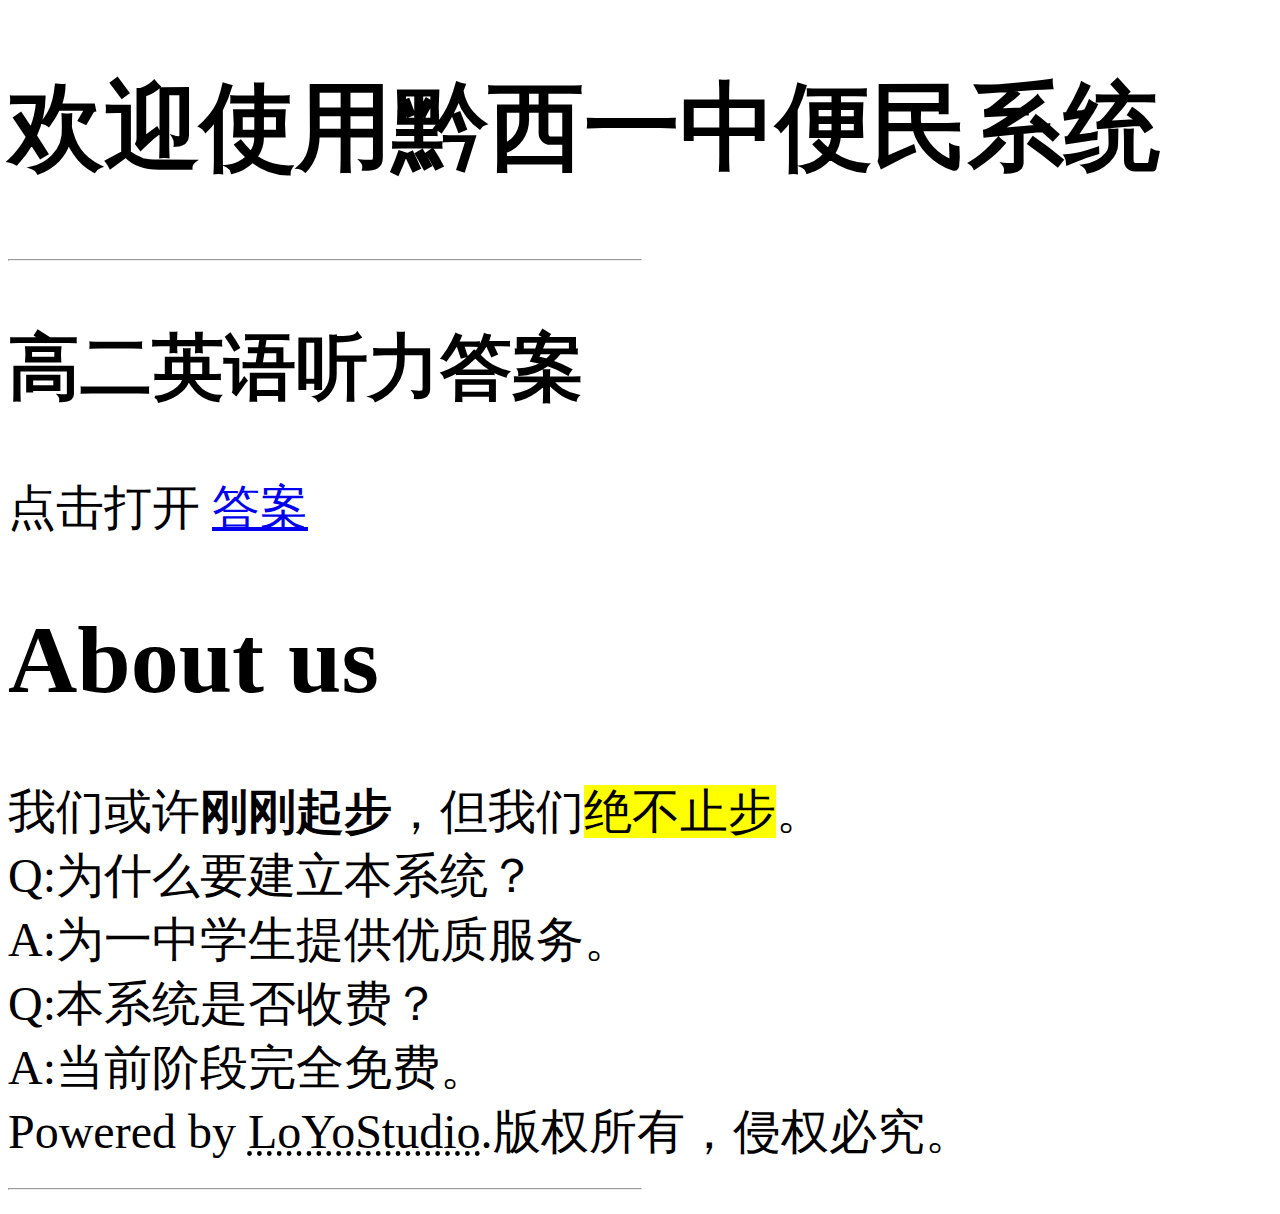
==== index.html @ 10140d36 "Update index.html" ====
<!doctype html>
    <head>
        <meta charset="utf-8">
        <body>
            <font size="20">
        <h1>欢迎使用黔西一中便民系统</h1>
        <hr width="50%" align="left">
        <h2>高二英语听力答案</h2>
        点击打开
            <a href="answer.com.html" target="_blank">答案</a>
            <h1>About us</h1>
            我们或许<b>刚刚起步</b>，但我们<mark>绝不止步</mark>。<br>
            Q:为什么要建立本系统？<br>
            A:为一中学生提供优质服务。<br>
            Q:本系统是否收费？<br>
            A:当前阶段完全免费。<br>
            Powered by <abbr title="成立于2018.3.2">LoYoStudio</abbr>.版权所有，侵权必究。
            <hr width="50%" align="left"></font>
    </body>
</html>
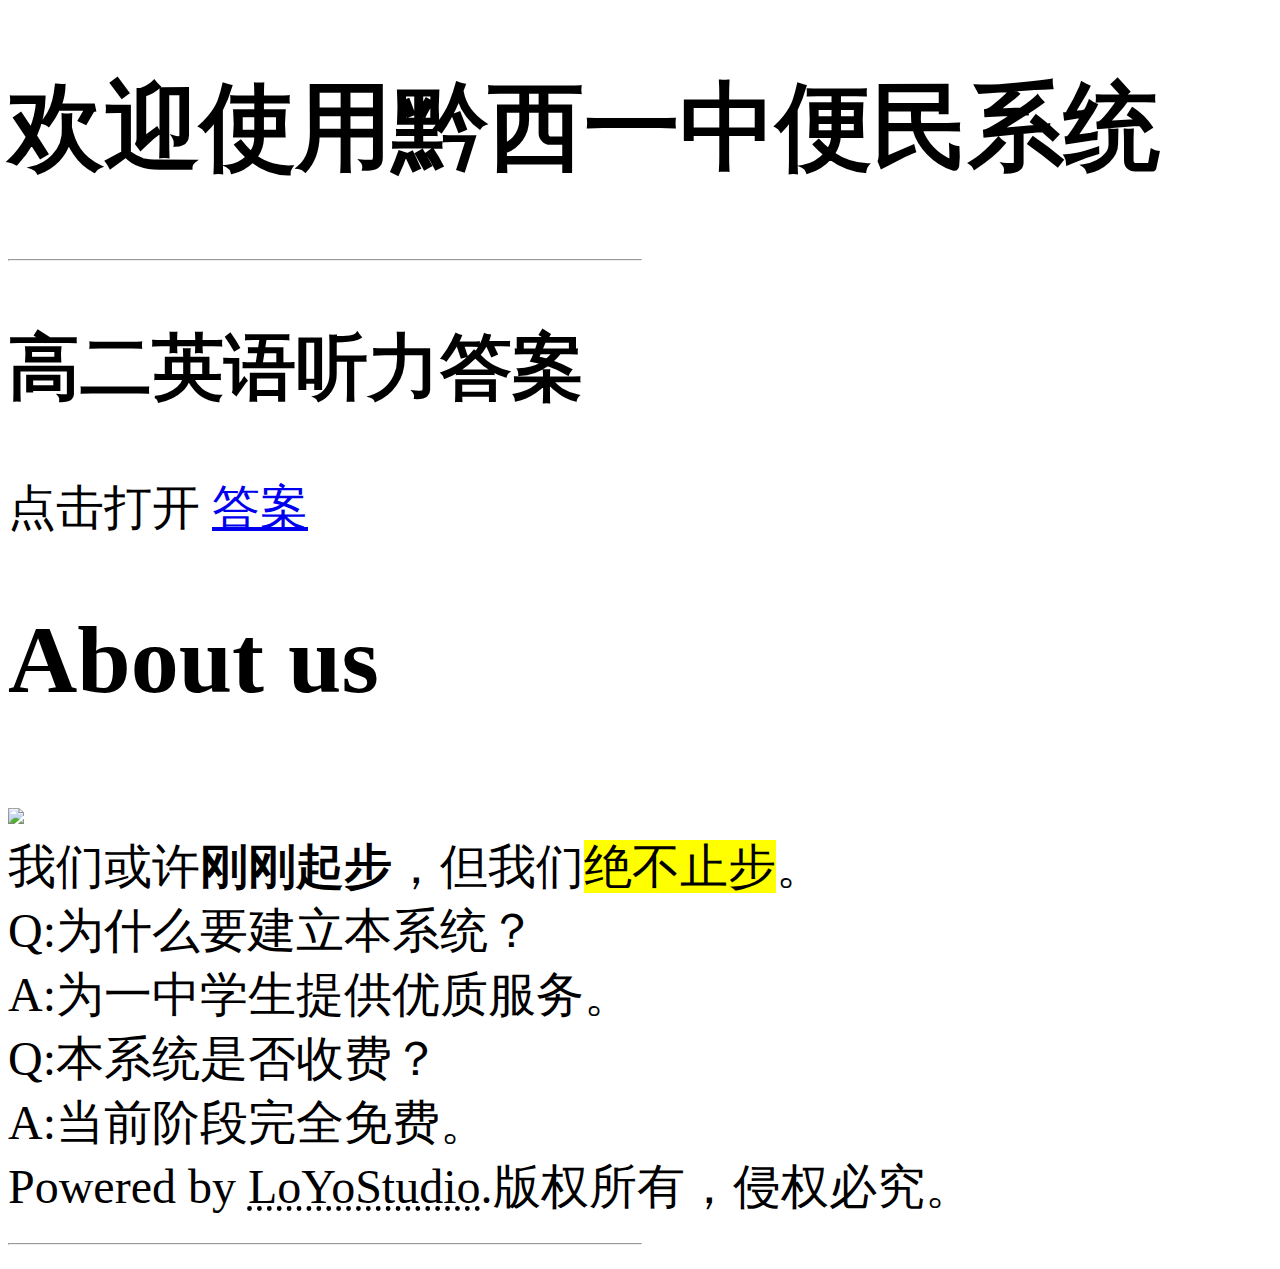
==== commit 0ba75c01: "no" ====
--- a/index.html
+++ b/index.html
@@ -1,7 +1,9 @@
 <!doctype html>
     <head>
         <meta charset="utf-8">
-        <body>
+    </head>
+
+    <body style="font-family: 华文细黑 ">
             <font size="20">
         <h1>欢迎使用黔西一中便民系统</h1>
         <hr width="50%" align="left">
@@ -9,6 +11,7 @@
         点击打开
             <a href="answer.com.html" target="_blank">答案</a>
             <h1>About us</h1>
+                <img src="images/logo.png" width="200"><br>
             我们或许<b>刚刚起步</b>，但我们<mark>绝不止步</mark>。<br>
             Q:为什么要建立本系统？<br>
             A:为一中学生提供优质服务。<br>
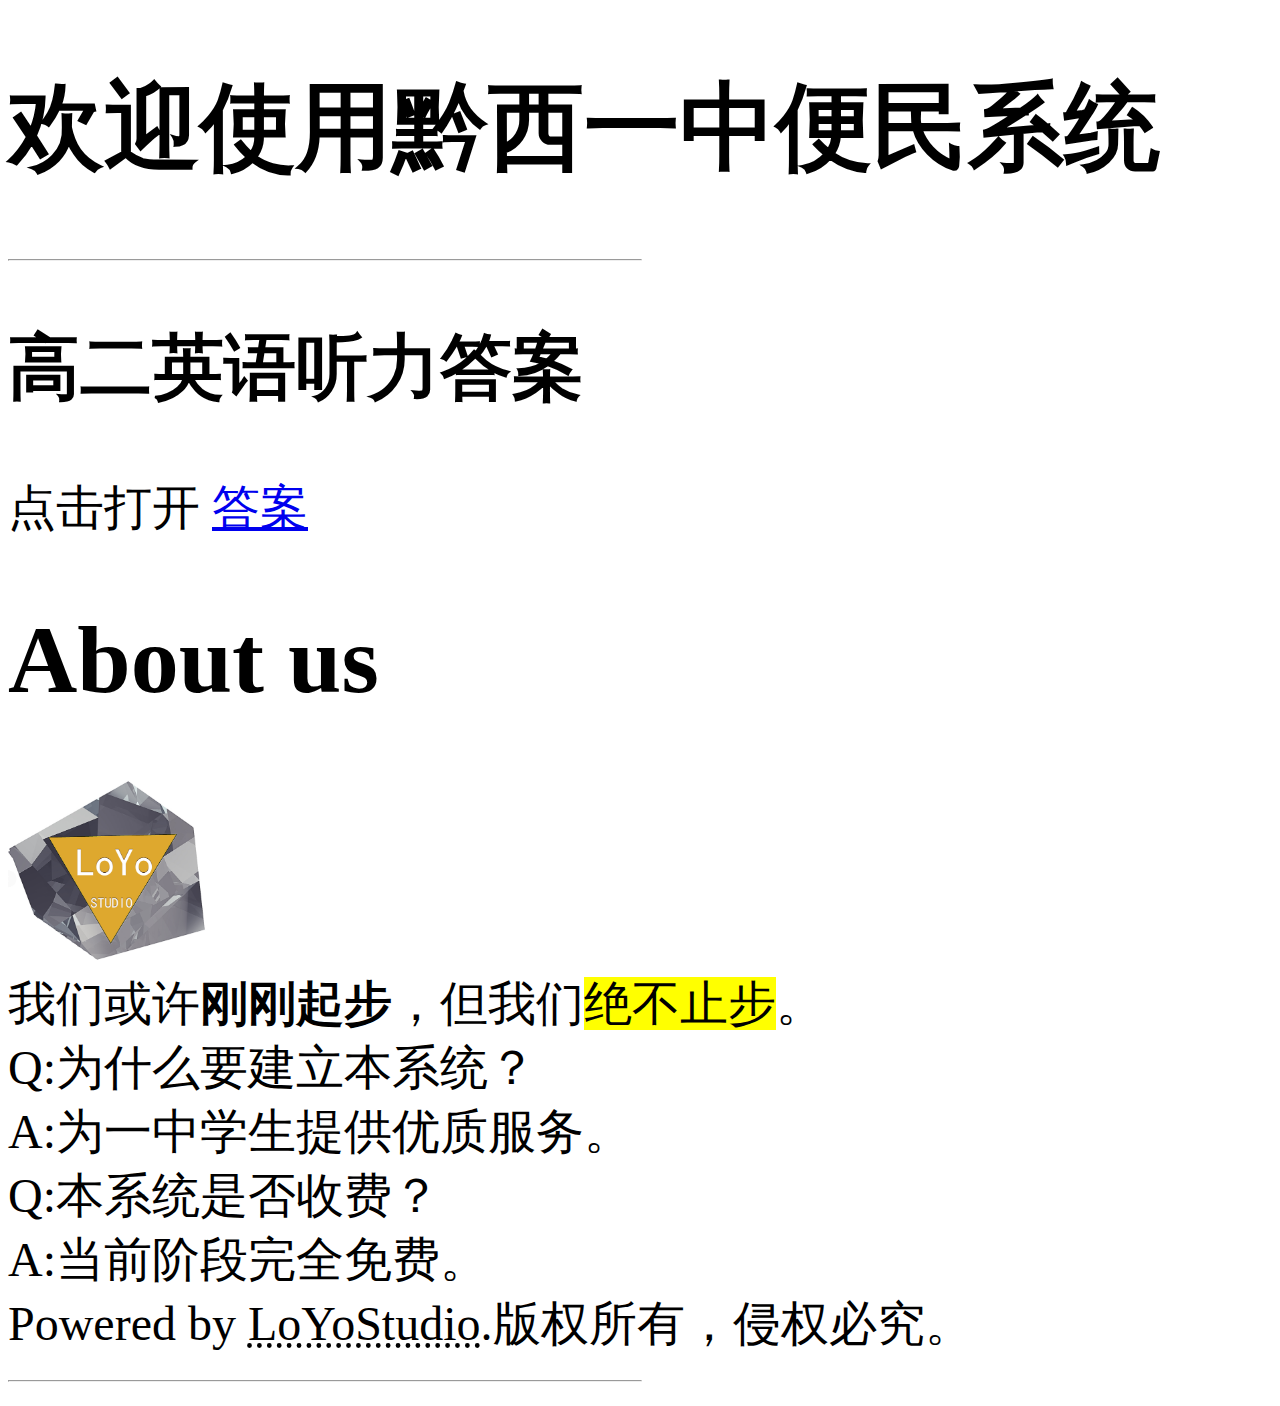
==== commit 9d0a7e9b: "background and font" ====
--- a/index.html
+++ b/index.html
@@ -3,7 +3,7 @@
         <meta charset="utf-8">
     </head>
 
-    <body style="font-family: 华文细黑 ">
+    <body style="font-family: cursive ">
             <font size="20">
         <h1>欢迎使用黔西一中便民系统</h1>
         <hr width="50%" align="left">
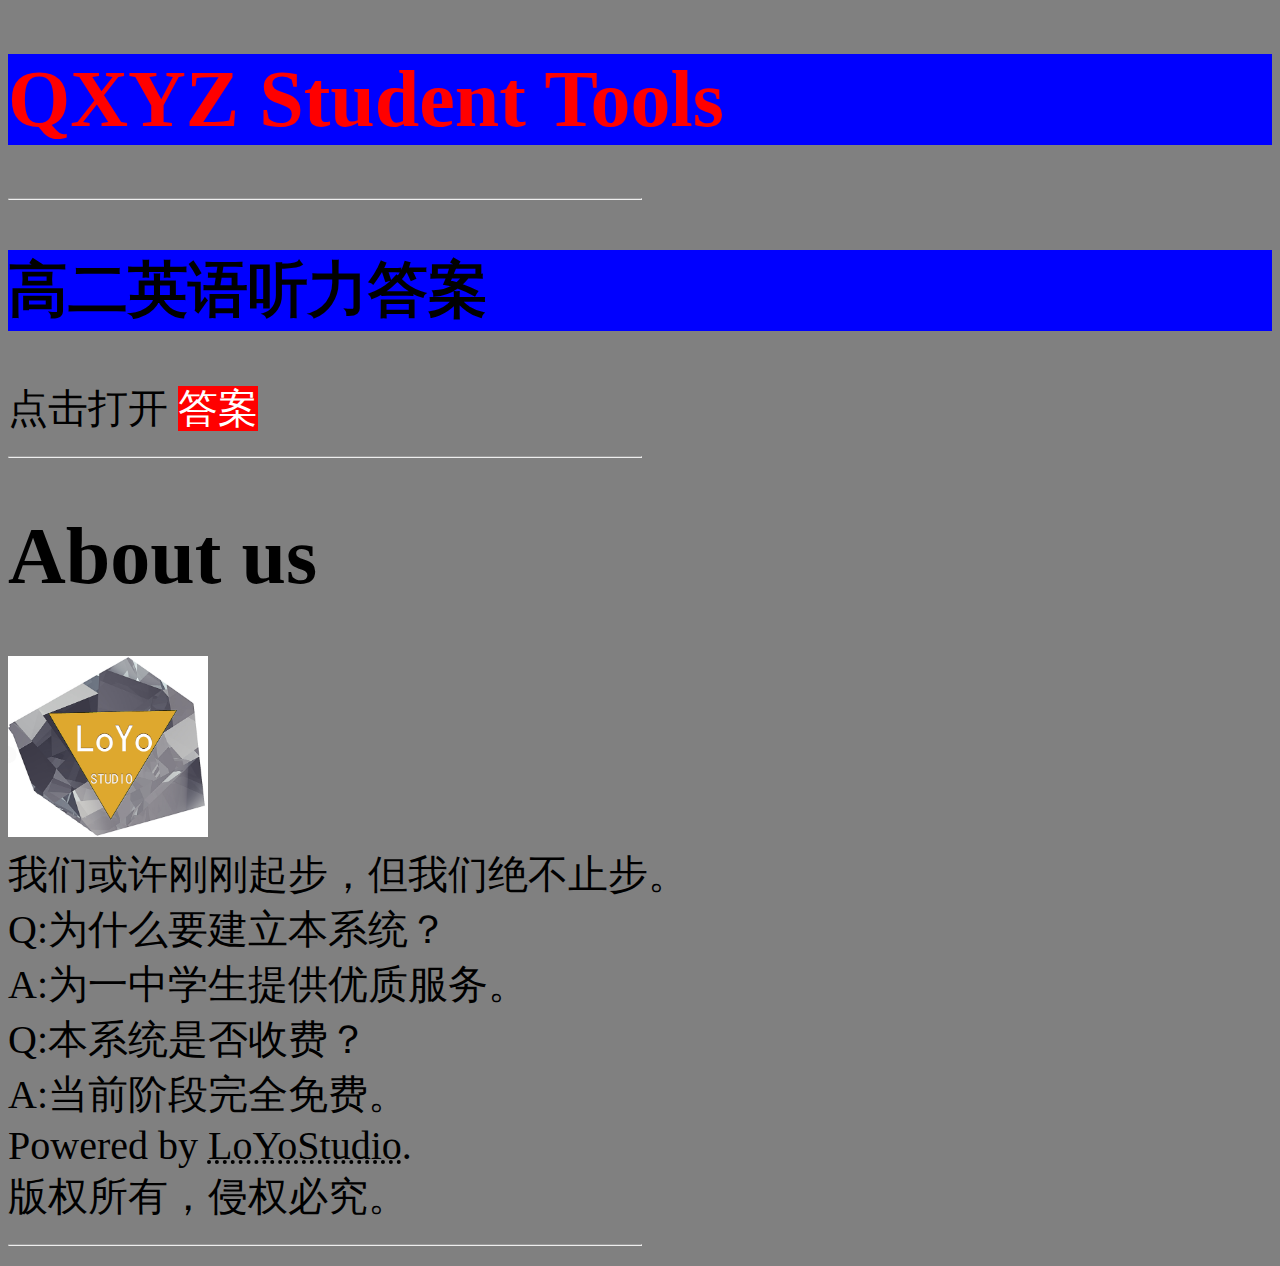
==== commit a62d4627: "New UI" ====
--- a/index.html
+++ b/index.html
@@ -1,23 +1,23 @@
-<!doctype html>
+<!Doctype html>
     <head>
         <meta charset="utf-8">
+    <link rel="stylesheet" href="index1.css">
     </head>
-
-    <body style="font-family: cursive ">
-            <font size="20">
-        <h1>欢迎使用黔西一中便民系统</h1>
-        <hr width="50%" align="left">
+    <body id="id1">
+         <h1 id="Name">QXYZ Student Tools</h1>
+         <hr width="50%" align="left">
         <h2>高二英语听力答案</h2>
         点击打开
             <a href="answer.com.html" target="_blank">答案</a>
+            <hr width="50%" align="left">
             <h1>About us</h1>
                 <img src="images/logo.png" width="200"><br>
-            我们或许<b>刚刚起步</b>，但我们<mark>绝不止步</mark>。<br>
+            我们或许刚刚起步，但我们绝不止步。<br>
             Q:为什么要建立本系统？<br>
             A:为一中学生提供优质服务。<br>
             Q:本系统是否收费？<br>
             A:当前阶段完全免费。<br>
-            Powered by <abbr title="成立于2018.3.2">LoYoStudio</abbr>.版权所有，侵权必究。
-            <hr width="50%" align="left"></font>
+            Powered by <abbr title="成立于2018.3.2">LoYoStudio</abbr>.<br>版权所有，侵权必究。
+            <hr width="50%" align="left">
     </body>
-</html>
+</html>--- a/index1.css
+++ b/index1.css
@@ -0,0 +1,17 @@
+#id1{
+	font-size: 40px;
+	font-family: cursive;
+	background-color: gray;
+}
+#Name{
+	color: red;
+	background-color:blue; 
+}
+body > h2{
+	background-color: blue; 
+}
+body a{
+	color: white;
+	background-color: red;
+	text-decoration: none;
+}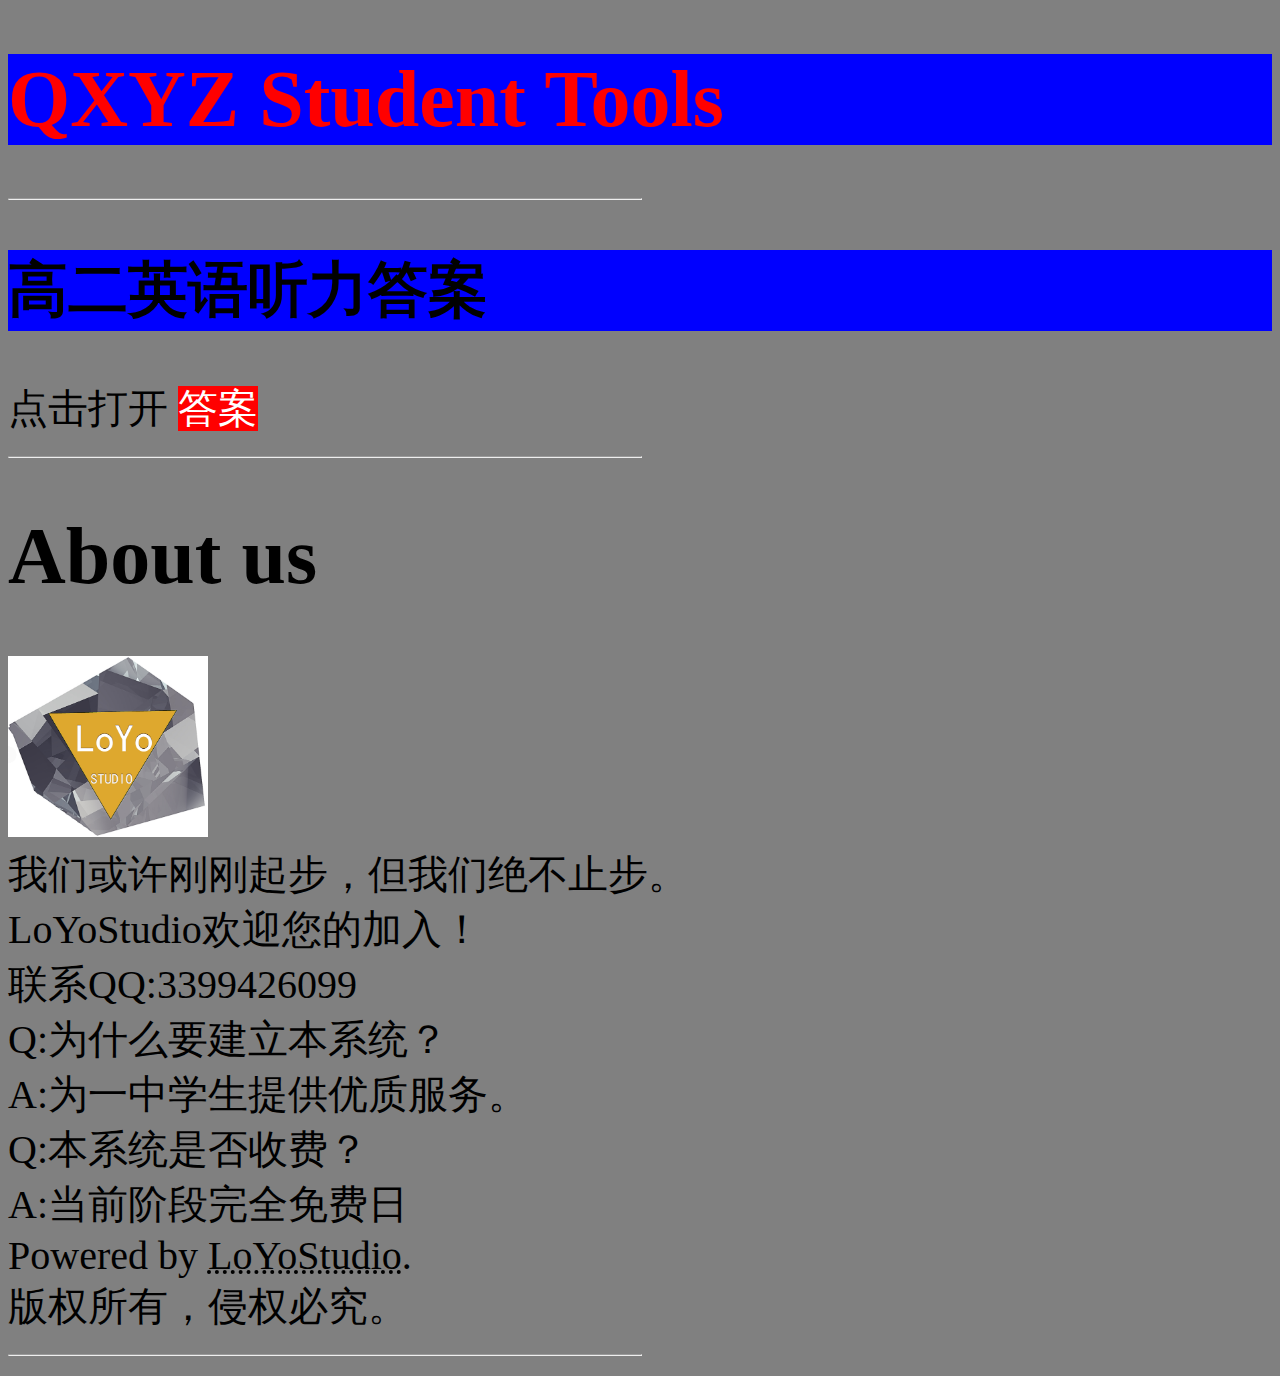
==== commit cecc79ba: "加入新内容" ====
--- a/index.html
+++ b/index.html
@@ -3,6 +3,7 @@
         <meta charset="utf-8">
     <link rel="stylesheet" href="index1.css">
     </head>
+    <title>STools</title>
     <body id="id1">
          <h1 id="Name">QXYZ Student Tools</h1>
          <hr width="50%" align="left">
@@ -13,11 +14,14 @@
             <h1>About us</h1>
                 <img src="images/logo.png" width="200"><br>
             我们或许刚刚起步，但我们绝不止步。<br>
+            LoYoStudio欢迎您的加入！<br>
+            联系QQ:3399426099<br>
             Q:为什么要建立本系统？<br>
             A:为一中学生提供优质服务。<br>
             Q:本系统是否收费？<br>
-            A:当前阶段完全免费。<br>
-            Powered by <abbr title="成立于2018.3.2">LoYoStudio</abbr>.<br>版权所有，侵权必究。
+            A:当前阶段完全免费日<br>
+            Powered by <abbr title="成立于2018.3.2">LoYoStudio</abbr>.<br>
+            版权所有，侵权必究。
             <hr width="50%" align="left">
     </body>
 </html>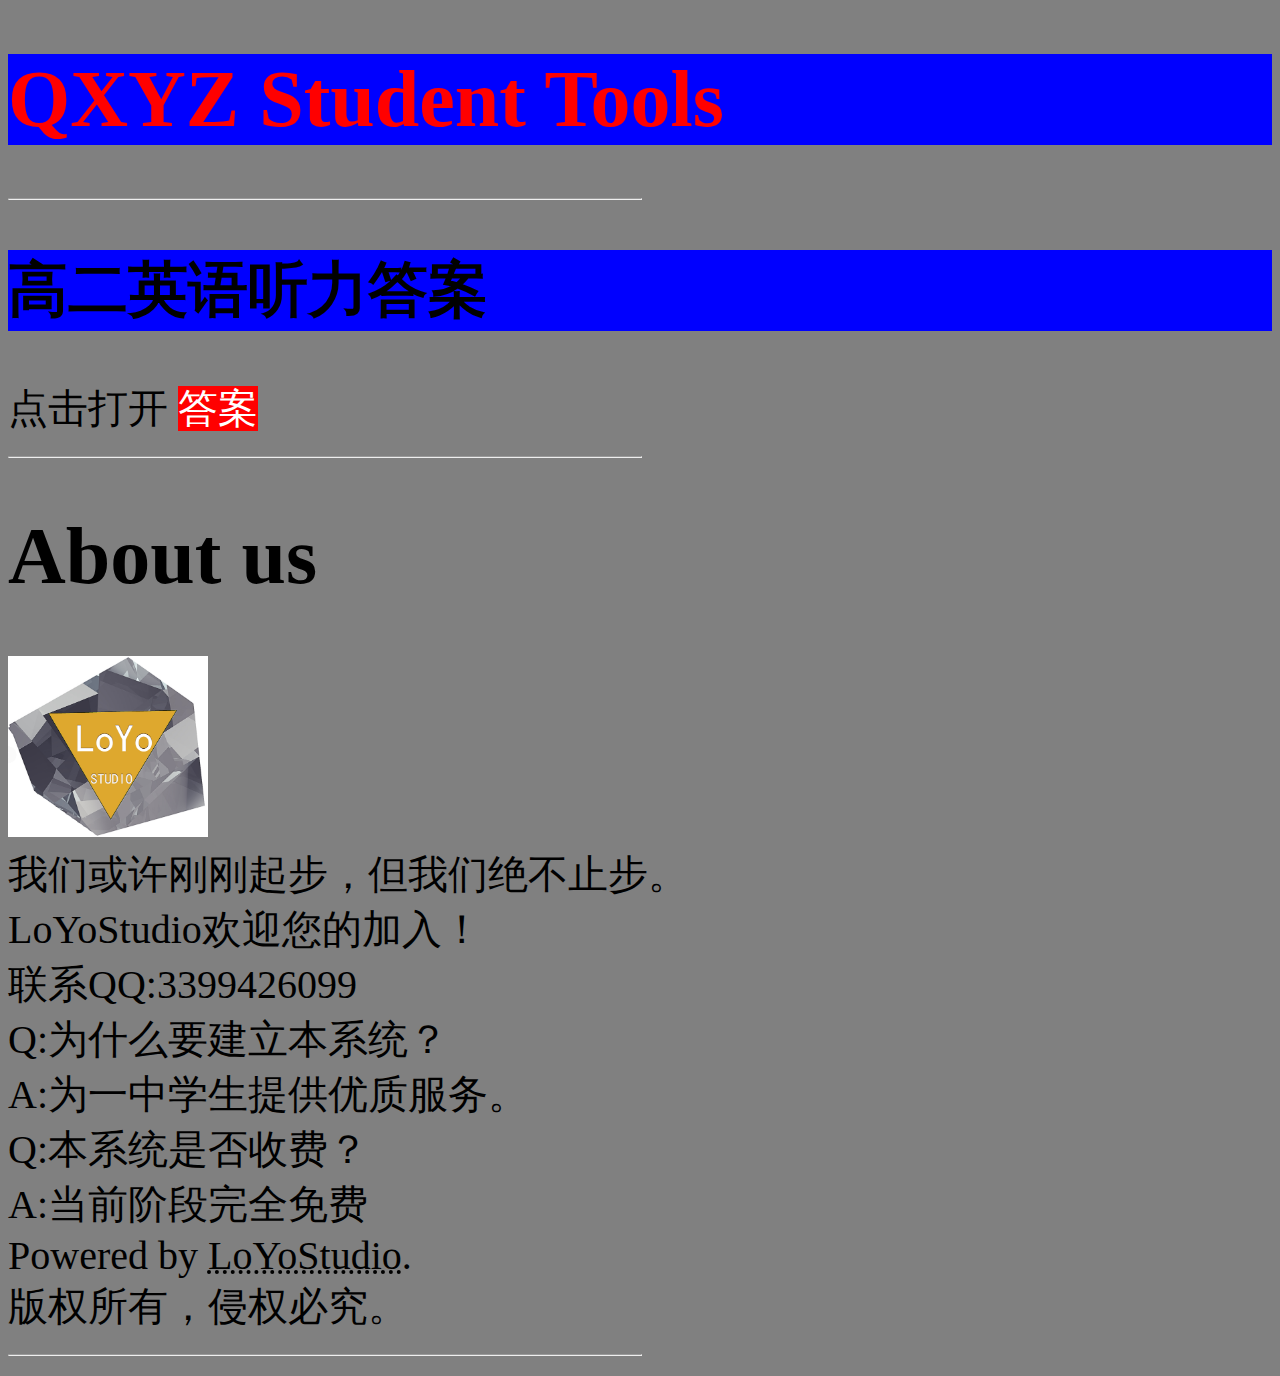
==== commit 01eb8b8a: "加入新内容" ====
--- a/index.html
+++ b/index.html
@@ -19,7 +19,7 @@
             Q:为什么要建立本系统？<br>
             A:为一中学生提供优质服务。<br>
             Q:本系统是否收费？<br>
-            A:当前阶段完全免费日<br>
+            A:当前阶段完全免费<br>
             Powered by <abbr title="成立于2018.3.2">LoYoStudio</abbr>.<br>
             版权所有，侵权必究。
             <hr width="50%" align="left">
